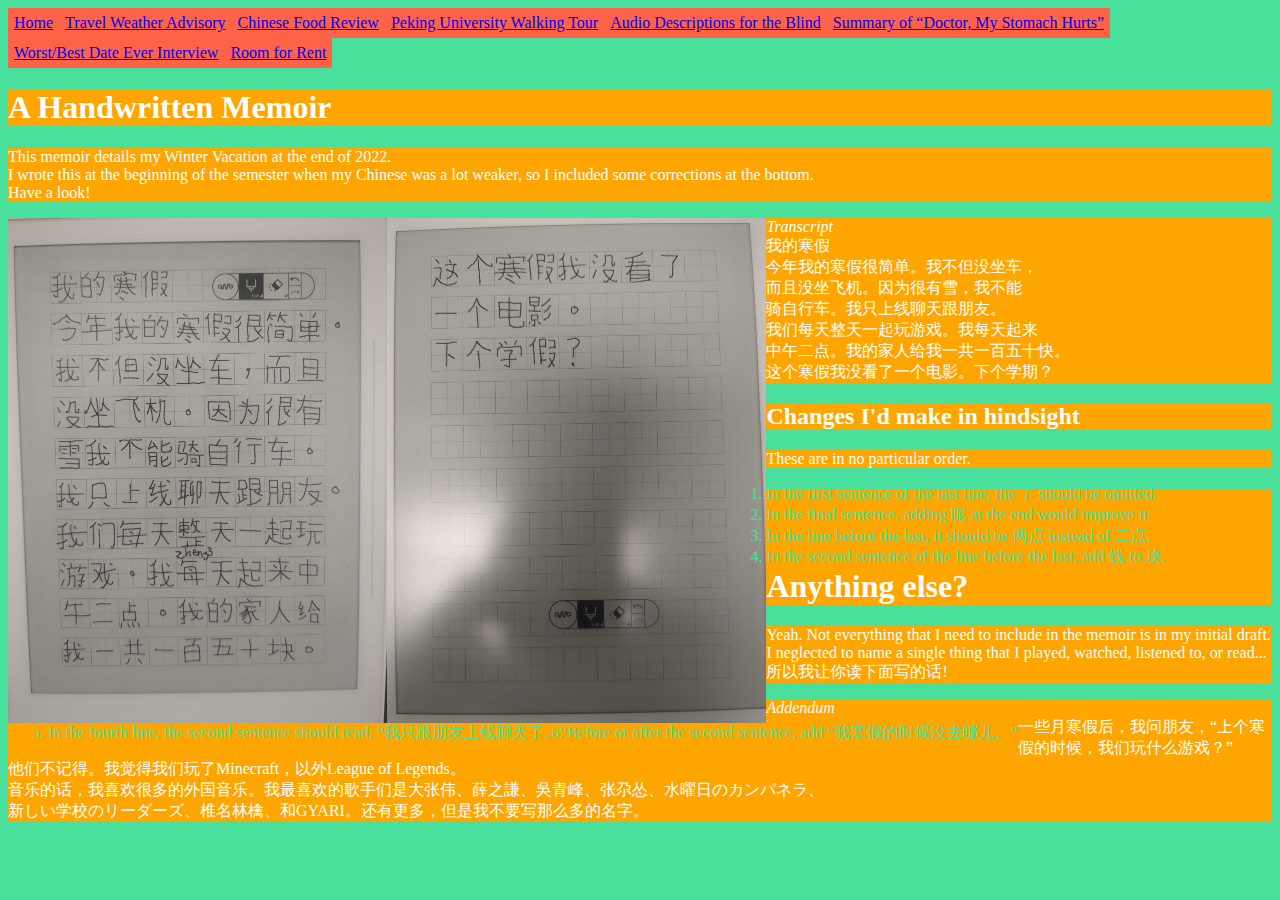
==== T1.html @ 2569c353 "Update T1.html" ====
<!DOCTYPE html>
<html>
  <head>
    <title>Hand-written Mini-memoir</title>
    <link rel="stylesheet" href="theformat.css">
  </head>
  <body>
    <ul>
      <li><a href="index.html">Home</a></li>
      <li><a href="T2.html">Travel Weather Advisory</a></li>
      <li><a href="T3.html">Chinese Food Review</a></li>
      <li><a href="T4.html">Peking University Walking Tour</a></li>
      <li><a href="T5.html">Audio Descriptions for the Blind</a></li>
      <li><a href="T6.html">Summary of “Doctor, My Stomach Hurts”</a></li>
      <li><a href="T7.html">Worst/Best Date Ever Interview</a></li>
      <li><a href="T8.html">Room for Rent</a></li>
    </ul>
    <h1>A Handwritten Memoir</h1>
    <p>This memoir details my Winter Vacation at the end of 2022.
    <br>I wrote this at the beginning of the semester when my Chinese was a lot weaker, so I included some corrections at the bottom.
    <br>Have a look!</p>
    <div style="width:100%; margin-top:12px;">
      <p style="text-align:justify;">
        <img src="minimemoir1.jpg" style="float:left;width:30%">
        <img src="minimemoir2.jpg" style="float:left;width:30%">
        <em>Transcript</em>
        <br>我的寒假
        <br>今年我的寒假很简单。我不但没坐车，
        <br>而且没坐飞机。因为很有雪，我不能
        <br>骑自行车。我只上线聊天跟朋友。
        <br>我们每天整天一起玩游戏。我每天起来
        <br>中午二点。我的家人给我一共一百五十快。
        <br>这个寒假我没看了一个电影。下个学期？
      </p>
    </div>
   

    <h2>Changes I'd make in hindsight</h2>
    <p>These are in no particular order.</p>
    <ol>
      <li>In the first sentence of the last line, the 了 should be omitted.</li>
      <li>In the final sentence, adding 呢 at the end would improve it.</li>
      <li>In the line before the last, it should be 两点 instead of 二点.</li>
      <li>In the second sentence of the line before the last, add 钱 to 块.</li>
      <li>In the fourth line, the second sentence should read, “我只跟朋友上线聊天了。“</li>
      <li>Before or after the second sentence, add “我寒假的时候没去哪儿。”</li>
    </ol>
    
    <h1>Anything else?</h1>
    <p>Yeah. Not everything that I need to include in the memoir is in my initial draft.
      <br>I neglected to name a single thing that I played, watched, listened to, or read... 
      <br>所以我让你读下面写的话!
    </p>
    
    <div style="display:block;">
    <p><em>Addendum</em>
      <br>一些月寒假后，我问朋友，“上个寒假的时候，我们玩什么游戏？”
      <br>他们不记得。我觉得我们玩了Minecraft，以外League of Legends。
      <br>音乐的话，我喜欢很多的外国音乐。我最喜欢的歌手们是大张伟、薛之謙、吳青峰、张尕怂、水曜日のカンパネラ、
      <br>新しい学校のリーダーズ、椎名林檎、和GYARI。还有更多，但是我不要写那么多的名字。</p>
    </div>
  </body>
</html>
---- theformat.css ----
ul {
  list-style-type: none;
  margin: 0;
  padding: 0;
  overflow: hidden;
}

li {
  float: left;
  color: #48e09c;
}

li a {
  display: block;
  padding: 6px;
  background-color:tomato;
}

body {
  background-color:#48e09c;
  
}

h1, h2, p {
  background-color:orange;
  color: white;
}

.pg-l {
 margin-top:20px; 
  display:block;
}

.pg-l img,video {
 float:right; 
  padding:10px;
}

.pg-l p {
  
}
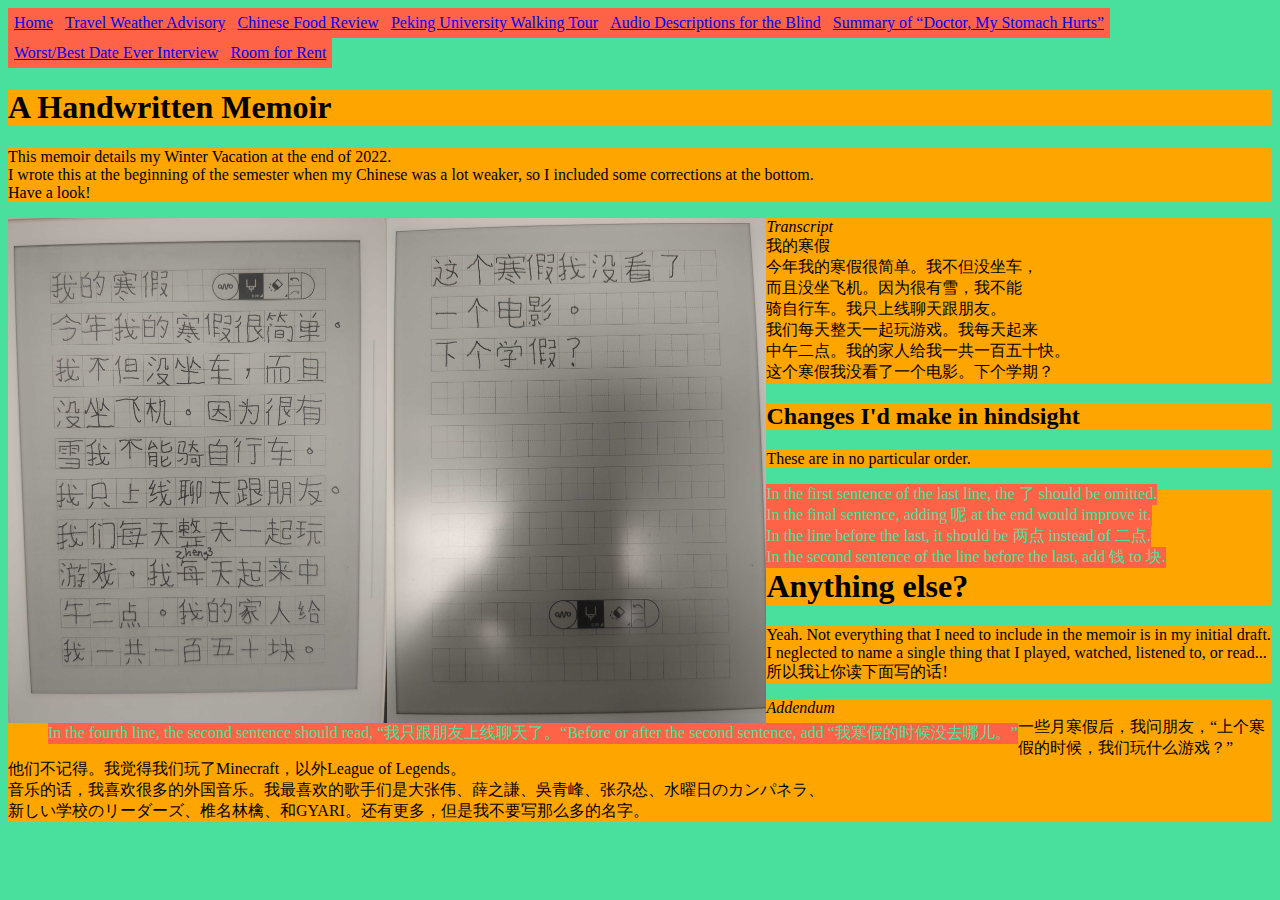
==== commit 91bd7328: "Update T1.html" ====
--- a/T1.html
+++ b/T1.html
@@ -5,7 +5,7 @@
     <link rel="stylesheet" href="theformat.css">
   </head>
   <body>
-    <ul>
+    <ul class="nav">
       <li><a href="index.html">Home</a></li>
       <li><a href="T2.html">Travel Weather Advisory</a></li>
       <li><a href="T3.html">Chinese Food Review</a></li>
--- a/theformat.css
+++ b/theformat.css
@@ -22,8 +22,9 @@
 }
 
 h1, h2, p {
+  display:block;
   background-color:orange;
-  color: white;
+  color: black;
 }
 
 .pg-l {
@@ -39,3 +40,8 @@
 .pg-l p {
   
 }
+
+ol li {
+ background-color:tomato;
+  display:block;
+}
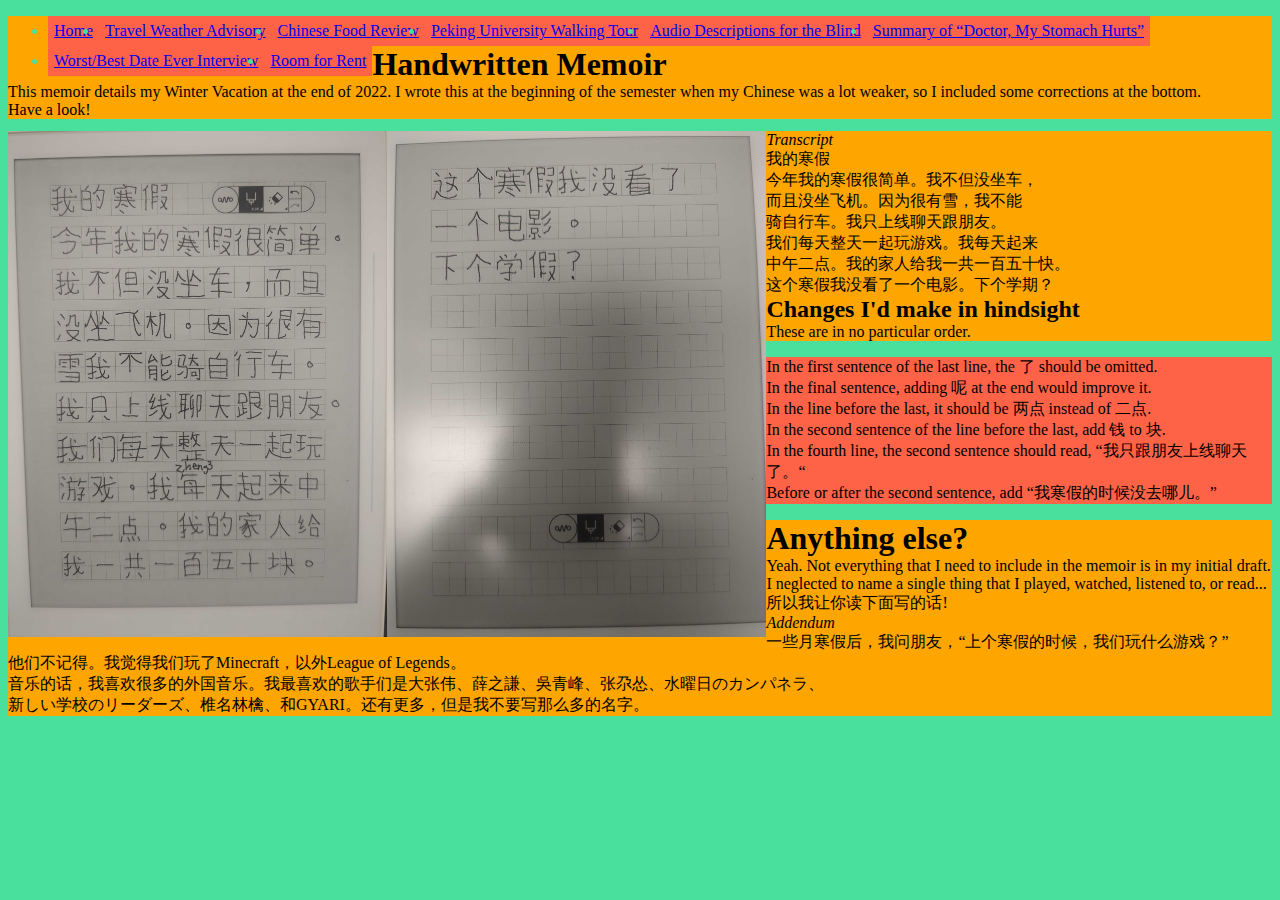
==== commit ce62adbd: "Update T1.html" ====
--- a/T1.html
+++ b/T1.html
@@ -15,9 +15,8 @@
       <li><a href="T7.html">Worst/Best Date Ever Interview</a></li>
       <li><a href="T8.html">Room for Rent</a></li>
     </ul>
-    <h1>A Handwritten Memoir</h1>
-    <p>This memoir details my Winter Vacation at the end of 2022.
-    <br>I wrote this at the beginning of the semester when my Chinese was a lot weaker, so I included some corrections at the bottom.
+    <h1>Handwritten Memoir</h1>
+    <p>This memoir details my Winter Vacation at the end of 2022. I wrote this at the beginning of the semester when my Chinese was a lot weaker, so I included some corrections at the bottom.
     <br>Have a look!</p>
     <div style="width:100%; margin-top:12px;">
       <p style="text-align:justify;">
--- a/theformat.css
+++ b/theformat.css
@@ -1,16 +1,16 @@
-ul {
+.nav ul {
   list-style-type: none;
   margin: 0;
   padding: 0;
   overflow: hidden;
 }
 
-li {
+.nav li {
   float: left;
   color: #48e09c;
 }
 
-li a {
+.nav li a {
   display: block;
   padding: 6px;
   background-color:tomato;
@@ -23,6 +23,7 @@
 
 h1, h2, p {
   display:block;
+  margin:auto;
   background-color:orange;
   color: black;
 }
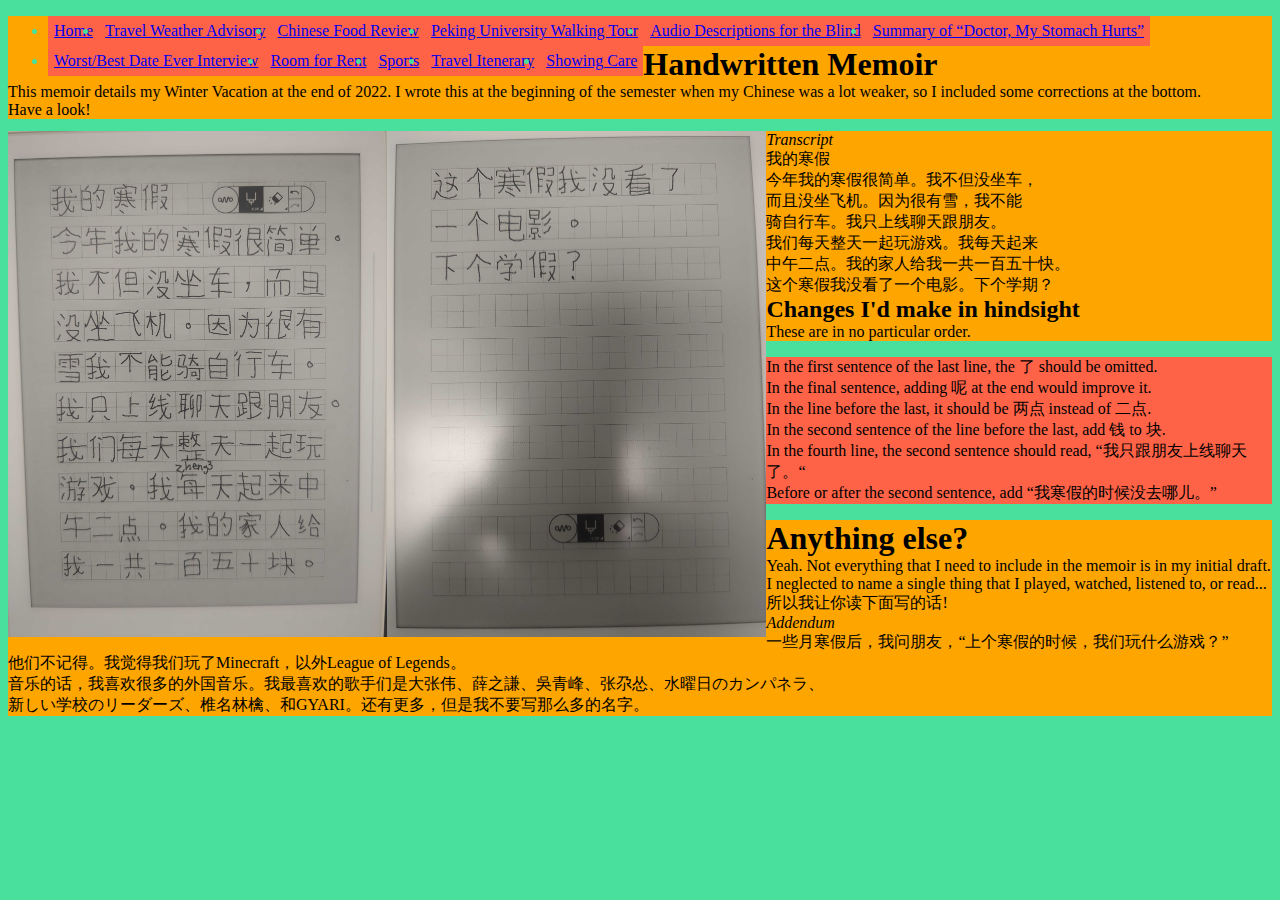
==== commit 6ed5d40e: "Update T1.html" ====
--- a/T1.html
+++ b/T1.html
@@ -14,6 +14,9 @@
       <li><a href="T6.html">Summary of “Doctor, My Stomach Hurts”</a></li>
       <li><a href="T7.html">Worst/Best Date Ever Interview</a></li>
       <li><a href="T8.html">Room for Rent</a></li>
+      <li><a href="T9.html">Sports</a></li>
+      <li><a href="T10.html">Travel Itenerary</a></li>
+      <li><a href="T11.html">Showing Care</a></li>
     </ul>
     <h1>Handwritten Memoir</h1>
     <p>This memoir details my Winter Vacation at the end of 2022. I wrote this at the beginning of the semester when my Chinese was a lot weaker, so I included some corrections at the bottom.
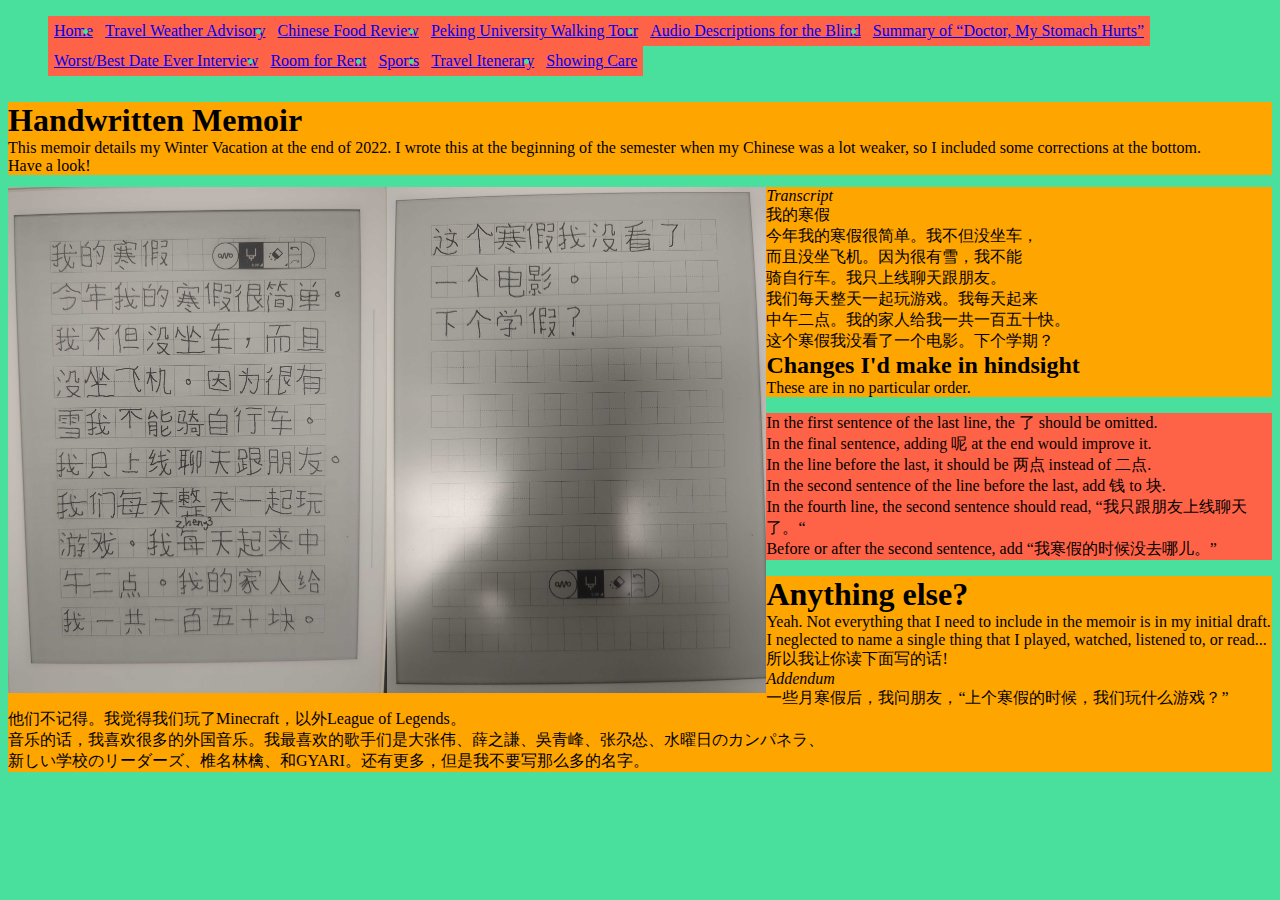
==== commit 9ec7e2c5: "Update T1.html" ====
--- a/T1.html
+++ b/T1.html
@@ -5,7 +5,7 @@
     <link rel="stylesheet" href="theformat.css">
   </head>
   <body>
-    <ul class="nav">
+    <ul style="padding-bottom:70px;" class="nav">
       <li><a href="index.html">Home</a></li>
       <li><a href="T2.html">Travel Weather Advisory</a></li>
       <li><a href="T3.html">Chinese Food Review</a></li>
--- a/theformat.css
+++ b/theformat.css
@@ -1,8 +1,16 @@
+html {
+  min-height: 100%;
+  background: url(wizard.jpg);
+  background-size: cover;
+  box-shadow: inset 0 0 0 2000px rgba(72, 224, 156, 1);
+}
+
 .nav ul {
   list-style-type: none;
   margin: 0;
   padding: 0;
   overflow: hidden;
+  padding-bottom:70px;
 }
 
 .nav li {
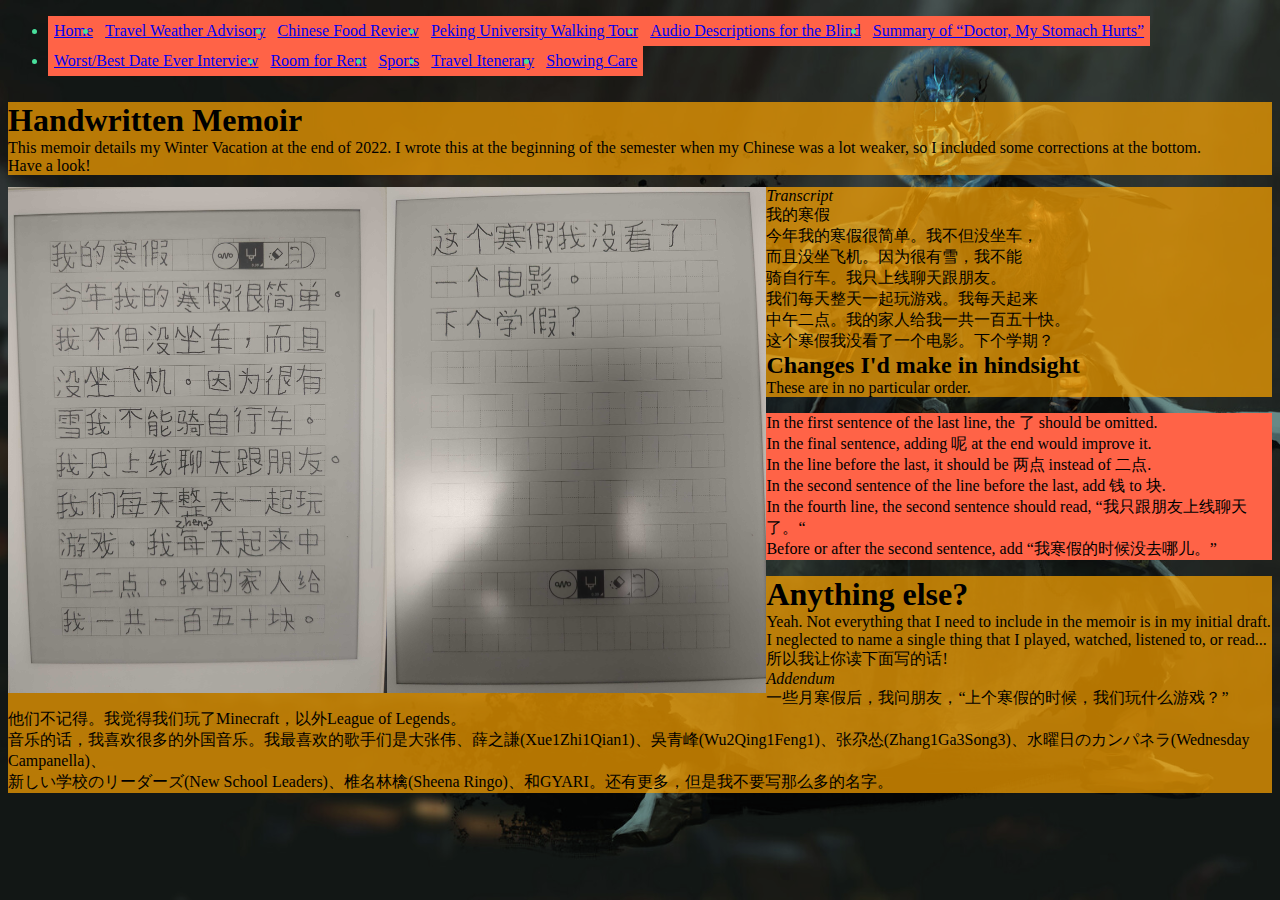
==== commit cef62b42: "Update T1.html" ====
--- a/T1.html
+++ b/T1.html
@@ -58,8 +58,8 @@
     <p><em>Addendum</em>
       <br>一些月寒假后，我问朋友，“上个寒假的时候，我们玩什么游戏？”
       <br>他们不记得。我觉得我们玩了Minecraft，以外League of Legends。
-      <br>音乐的话，我喜欢很多的外国音乐。我最喜欢的歌手们是大张伟、薛之謙、吳青峰、张尕怂、水曜日のカンパネラ、
-      <br>新しい学校のリーダーズ、椎名林檎、和GYARI。还有更多，但是我不要写那么多的名字。</p>
+      <br>音乐的话，我喜欢很多的外国音乐。我最喜欢的歌手们是大张伟、薛之謙(Xue1Zhi1Qian1)、吳青峰(Wu2Qing1Feng1)、张尕怂(Zhang1Ga3Song3)、水曜日のカンパネラ(Wednesday Campanella)、
+      <br>新しい学校のリーダーズ(New School Leaders)、椎名林檎(Sheena Ringo)、和GYARI。还有更多，但是我不要写那么多的名字。</p>
     </div>
   </body>
 </html>
--- a/theformat.css
+++ b/theformat.css
@@ -1,8 +1,8 @@
 html {
   min-height: 100%;
-  background: url(wizard.jpg);
+  background: url(wizard.jpg) rgba(72, 224, 156, .3);
   background-size: cover;
-  box-shadow: inset 0 0 0 2000px rgba(72, 224, 156, 1);
+  background-blend-mode: multiply;
 }
 
 .nav ul {
@@ -24,15 +24,10 @@
   background-color:tomato;
 }
 
-body {
-  background-color:#48e09c;
-  
-}
-
 h1, h2, p {
   display:block;
   margin:auto;
-  background-color:orange;
+  background-color:	rgba(255,165,0,.7);
   color: black;
 }
 
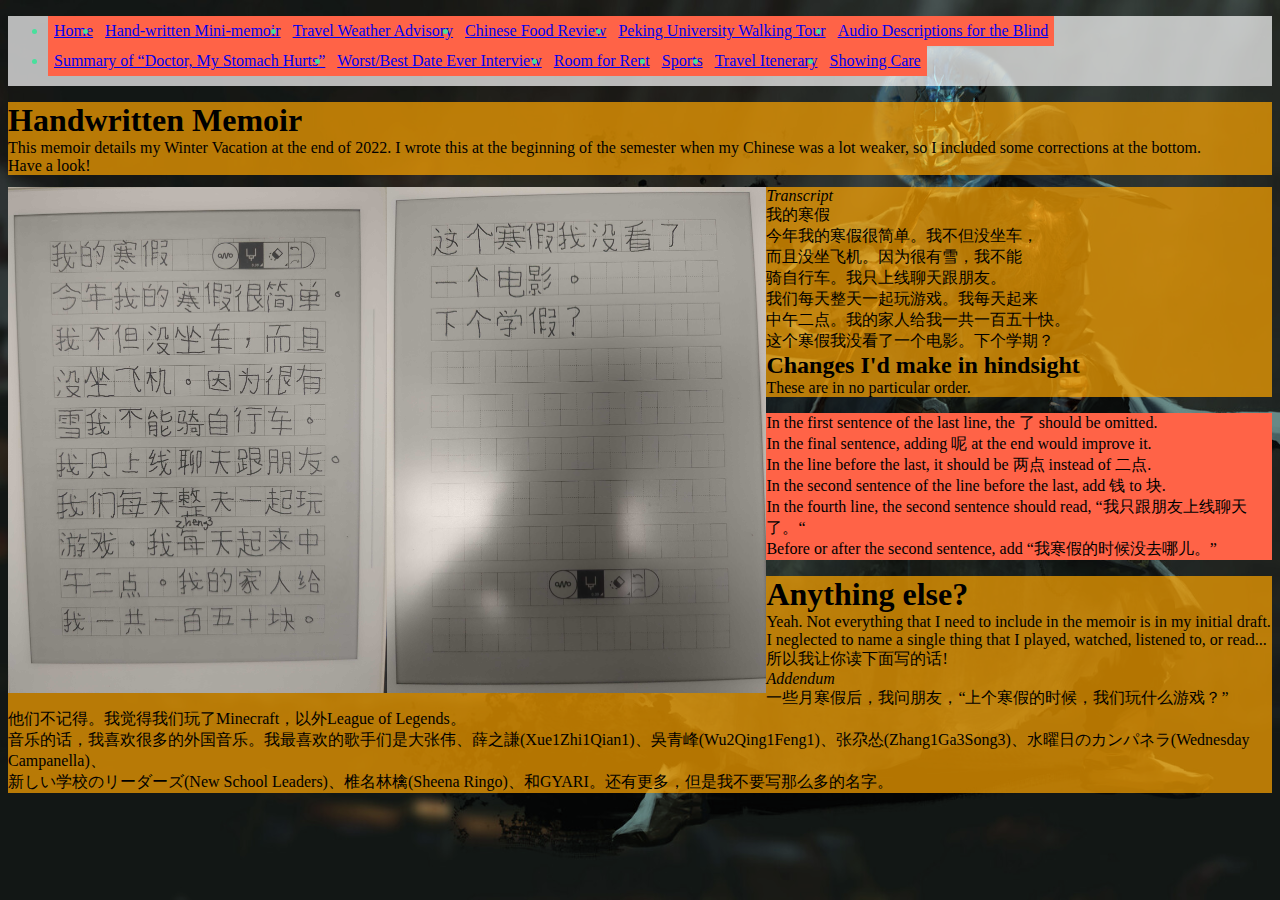
==== commit 3e3fae73: "Update T1.html" ====
--- a/T1.html
+++ b/T1.html
@@ -7,6 +7,7 @@
   <body>
     <ul style="padding-bottom:70px;" class="nav">
       <li><a href="index.html">Home</a></li>
+      <li><a href="T1.html">Hand-written Mini-memoir</a></li>
       <li><a href="T2.html">Travel Weather Advisory</a></li>
       <li><a href="T3.html">Chinese Food Review</a></li>
       <li><a href="T4.html">Peking University Walking Tour</a></li>
--- a/theformat.css
+++ b/theformat.css
@@ -3,6 +3,10 @@
   background: url(wizard.jpg) rgba(72, 224, 156, .3);
   background-size: cover;
   background-blend-mode: multiply;
+}
+
+table,ul,ol {
+background-color:rgba(255,255,255,0.7);  
 }
 
 .nav ul {
@@ -37,7 +41,7 @@
 }
 
 .pg-l img,video {
- float:right; 
+ float:left; 
   padding:10px;
 }
 
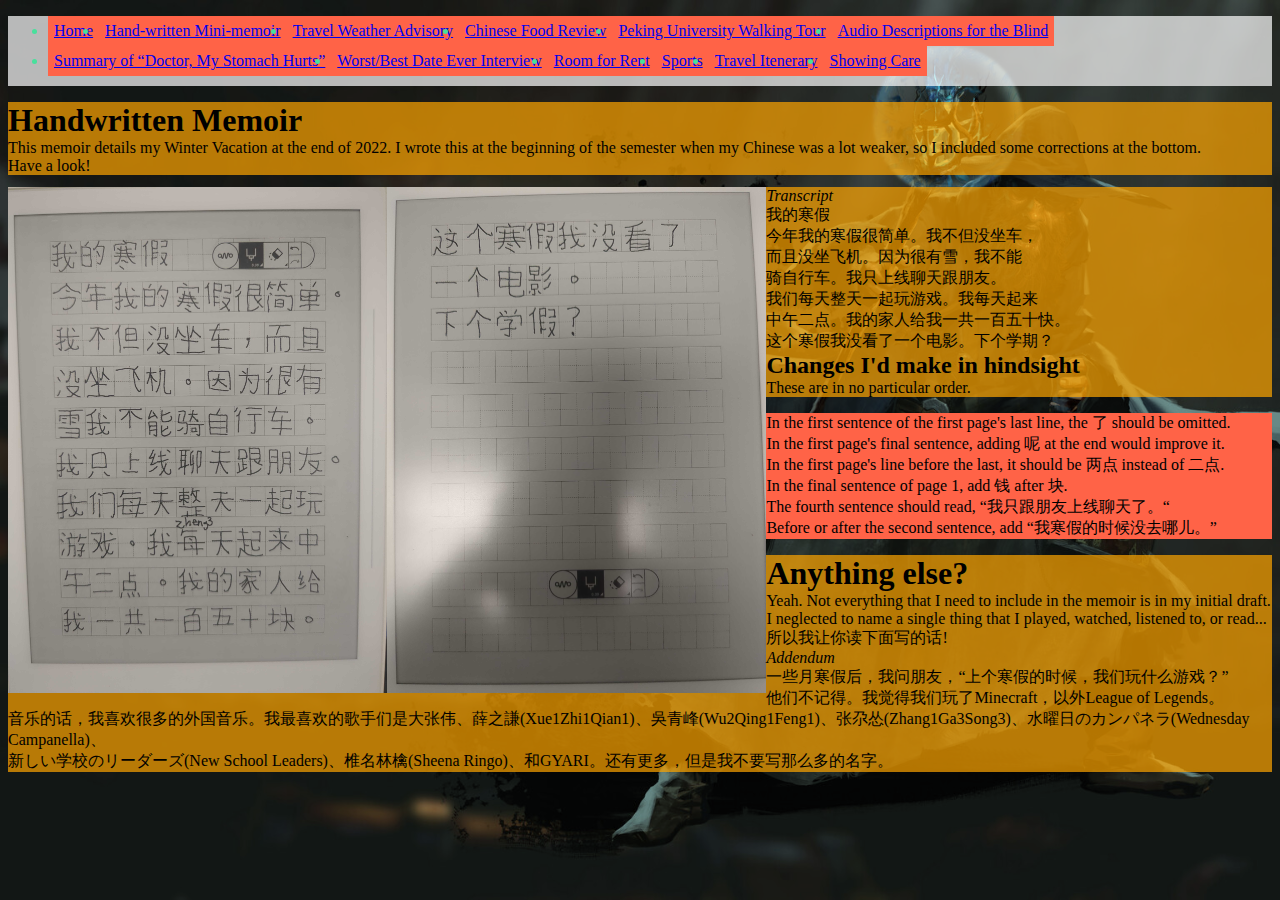
==== commit 0a5cf0f1: "Update T1.html" ====
--- a/T1.html
+++ b/T1.html
@@ -41,11 +41,11 @@
     <h2>Changes I'd make in hindsight</h2>
     <p>These are in no particular order.</p>
     <ol>
-      <li>In the first sentence of the last line, the 了 should be omitted.</li>
-      <li>In the final sentence, adding 呢 at the end would improve it.</li>
-      <li>In the line before the last, it should be 两点 instead of 二点.</li>
-      <li>In the second sentence of the line before the last, add 钱 to 块.</li>
-      <li>In the fourth line, the second sentence should read, “我只跟朋友上线聊天了。“</li>
+      <li>In the first sentence of the first page's last line, the 了 should be omitted.</li>
+      <li>In the first page's final sentence, adding 呢 at the end would improve it.</li>
+      <li>In the first page's line before the last, it should be 两点 instead of 二点.</li>
+      <li>In the final sentence of page 1, add 钱 after 块.</li>
+      <li>The fourth sentence should read, “我只跟朋友上线聊天了。“</li>
       <li>Before or after the second sentence, add “我寒假的时候没去哪儿。”</li>
     </ol>
     
--- a/theformat.css
+++ b/theformat.css
@@ -15,6 +15,7 @@
   padding: 0;
   overflow: hidden;
   padding-bottom:70px;
+  background-color:rgba(255,255,255,0);
 }
 
 .nav li {
